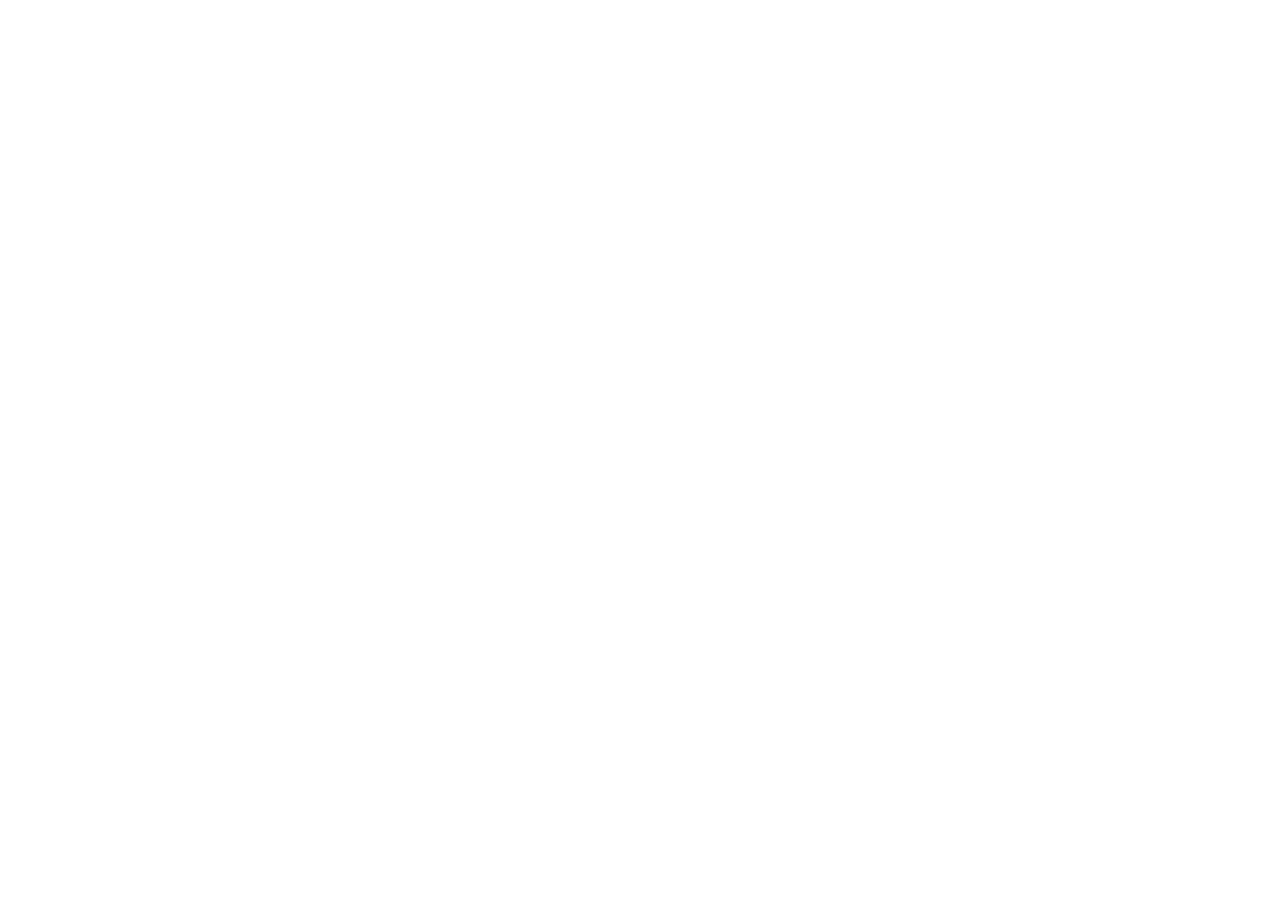
==== index.html @ 7a93a866 "i created index.html" ====
<!DOCTYPE html>
<html>
<head>
    <meta charset="utf-8" />
    <meta http-equiv="X-UA-Compatible" content="IE=edge">
    <title>Page Title</title>
    <meta name="viewport" content="width=device-width, initial-scale=1">
    <link rel="stylesheet" type="text/css" media="screen" href="assets/css/reset.css" />
    <link rel="stylesheet" type="text/css" media="screen" href="assets/css/style.css" />
    <script src="assets/javascript/game.js"></script>
</head>
<body>
    
</body>
</html>
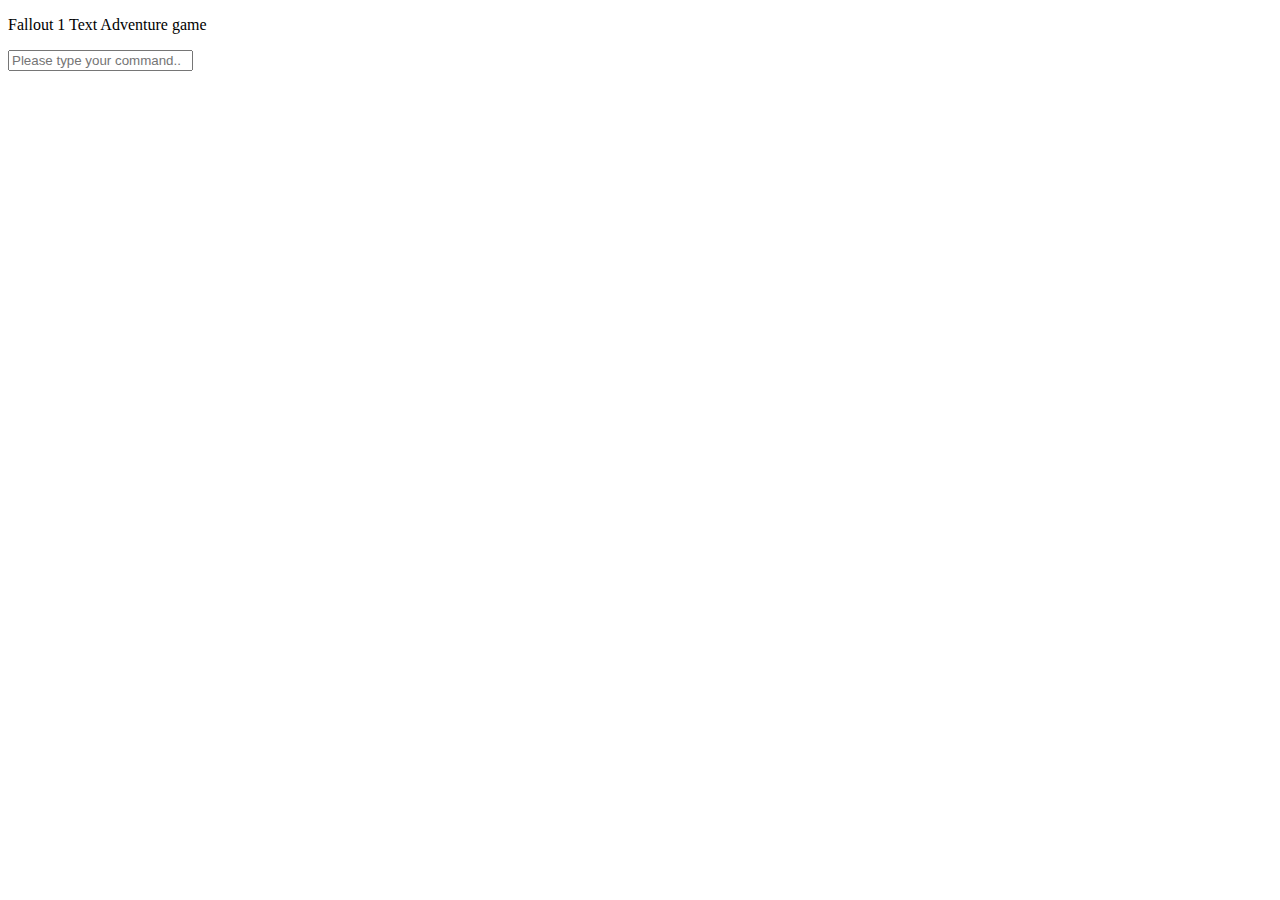
==== commit d047ef51: "i rearranged my html file and created a link to a seperate js file thats soley for my jquery" ====
--- a/index.html
+++ b/index.html
@@ -1,15 +1,22 @@
 <!DOCTYPE html>
-<html>
+
 <head>
-    <meta charset="utf-8" />
-    <meta http-equiv="X-UA-Compatible" content="IE=edge">
-    <title>Page Title</title>
-    <meta name="viewport" content="width=device-width, initial-scale=1">
-    <link rel="stylesheet" type="text/css" media="screen" href="assets/css/reset.css" />
-    <link rel="stylesheet" type="text/css" media="screen" href="assets/css/style.css" />
-    <script src="assets/javascript/game.js"></script>
+    <title>Fallout</title>
+    <link href="assets/css/reset.css">
+    <link href="assets/css/style.css">
 </head>
+
 <body>
-    
-</body>
-</html>+    <div id="game-text">
+        <p>Fallout 1 Text Adventure game</p>
+    </div>
+    <input id="user-input" placeholder="Please type your command.."></input>
+
+    <script
+  src="https://code.jquery.com/jquery-3.3.1.min.js"
+  integrity="sha256-FgpCb/KJQlLNfOu91ta32o/NMZxltwRo8QtmkMRdAu8="
+  crossorigin="anonymous"></script>
+    <script type="text/javascript" src="assets/javascript/game.js"></script>
+    <script type="text/javascript" src="assets/javascript/jquery.js"></script>
+
+</body>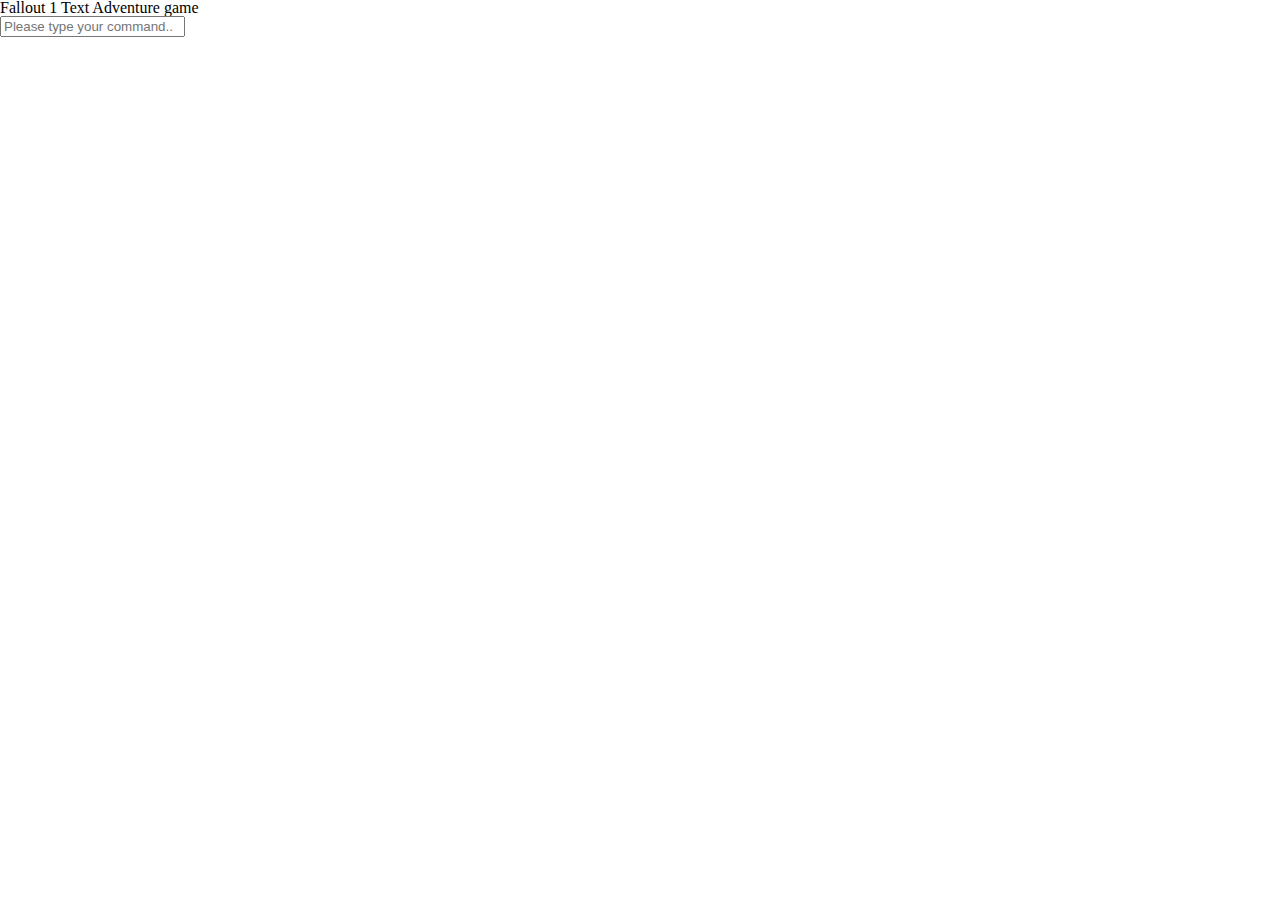
==== commit f271ed72: "i added a user id for text to appear" ====
--- a/index.html
+++ b/index.html
@@ -2,8 +2,8 @@
 
 <head>
     <title>Fallout</title>
-    <link href="assets/css/reset.css">
-    <link href="assets/css/style.css">
+    <link rel="stylesheet" type="text/css" media="screen" href="assets/css/reset.css" />
+    <link rel="stylesheet" type="text/css" media="screen" href="assets/css/style.css" />
 </head>
 
 <body>
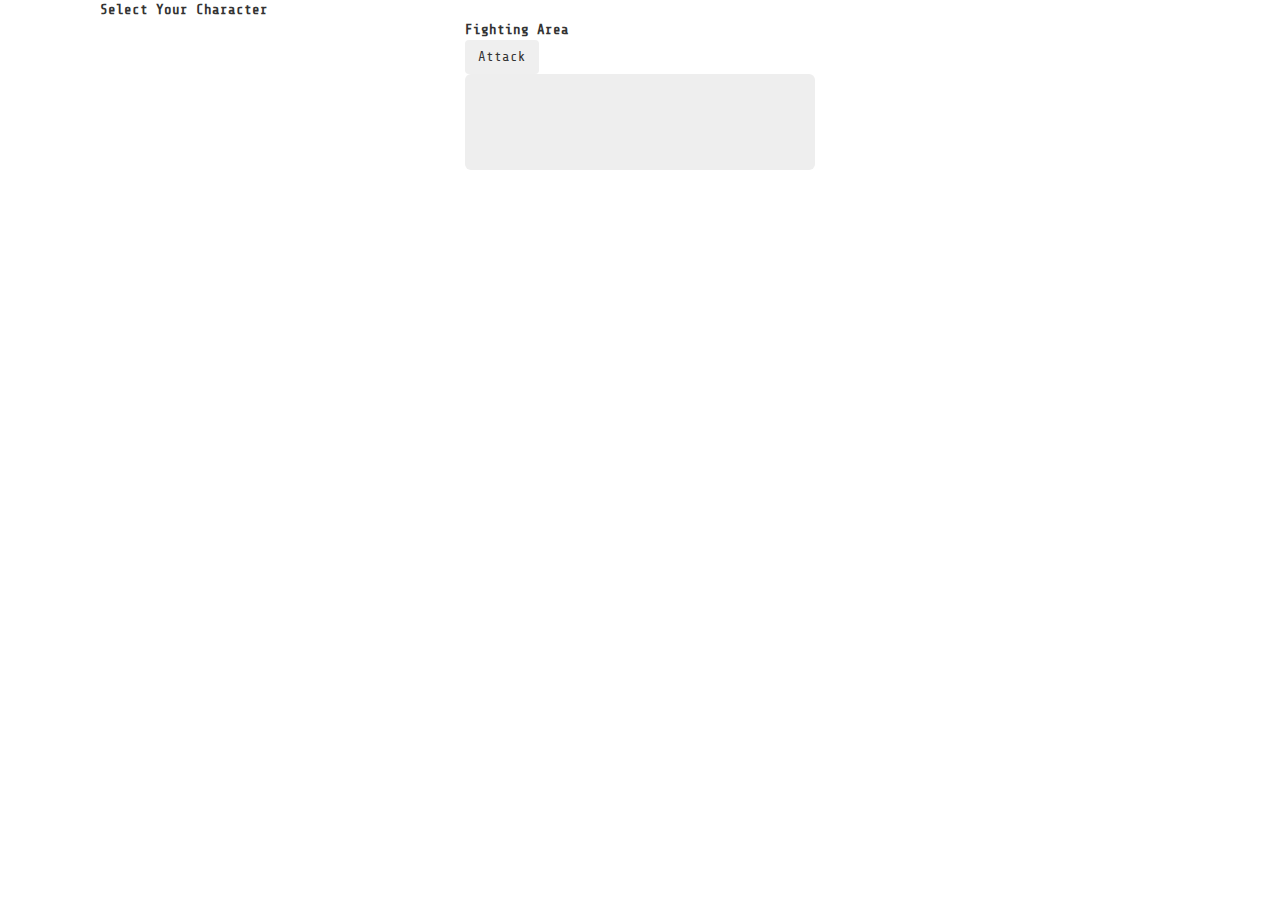
==== commit b172498b: "i abandon what i had in order to reassure i had met the requirements for this homework assignment, i" ====
--- a/index.html
+++ b/index.html
@@ -1,22 +1,48 @@
 <!DOCTYPE html>
+<html lang="en">
 
 <head>
-    <title>Fallout</title>
-    <link rel="stylesheet" type="text/css" media="screen" href="assets/css/reset.css" />
-    <link rel="stylesheet" type="text/css" media="screen" href="assets/css/style.css" />
+  <meta charset="UTF-8">
+  <title>Fallout RPG game</title>
+  <link rel="stylesheet" type="text/css" href="assets/css/reset.css">
+  <link rel="stylesheet" href="https://maxcdn.bootstrapcdn.com/bootstrap/3.3.7/css/bootstrap.min.css" integrity="sha384-BVYiiSIFeK1dGmJRAkycuHAHRg32OmUcww7on3RYdg4Va+PmSTsz/K68vbdEjh4u" crossorigin="anonymous">
+  <link rel="stylesheet" type="text/css" href="assets/css/style.css">
+  <link href="https://fonts.googleapis.com/css?family=Share+Tech+Mono" rel="stylesheet">
 </head>
 
 <body>
-    <div id="game-text">
-        <p>Fallout 1 Text Adventure game</p>
+  
+  <div class="container" id="main-game-section">
+    <div class="container col-lg-12" id="characters-section">
+      <div class="container section-title">Select Your Character</div>
     </div>
-    <input id="user-input" placeholder="Please type your command.."></input>
-
-    <script
+    <div class="container col-lg-4" id="selected-character-section">
+      <div class="section-title container"></div>
+      <div id="selected-character"></div>
+    </div>
+     <div class="section-title container col-lg-4">Fighting Area
+    	<div id="fight-section">
+      		<button class="btn" id="attack-button">Attack</button>
+      		<div class="jumbotron" id="gameMessage"></div>
+    	</div>   
+    </div>	
+    <div id="action">
+      <div class="character-section">
+        <div class="container section-title col-lg-3">
+        	<div id="defender"></div>
+        </div>	
+      </div>
+    </div>    
+    <div class="container" id="available-to-attack-section">
+      <div class="section-title"></div>
+    </div>
+</div>
+  <script
   src="https://code.jquery.com/jquery-3.3.1.min.js"
   integrity="sha256-FgpCb/KJQlLNfOu91ta32o/NMZxltwRo8QtmkMRdAu8="
   crossorigin="anonymous"></script>
-    <script type="text/javascript" src="assets/javascript/game.js"></script>
-    <script type="text/javascript" src="assets/javascript/jquery.js"></script>
+  <script src="https://maxcdn.bootstrapcdn.com/bootstrap/3.3.7/js/bootstrap.min.js" integrity="sha384-Tc5IQib027qvyjSMfHjOMaLkfuWVxZxUPnCJA7l2mCWNIpG9mGCD8wGNIcPD7Txa" crossorigin="anonymous"></script>
+  <script type="text/javascript" src="assets/javascript/game.js"></script>
+</body>
 
-</body>+</html>--- a/assets/css/style.css
+++ b/assets/css/style.css
@@ -0,0 +1,112 @@
+body{
+    background-image: url("../images/terminal\ screen.jpg");
+    background-repeat: no-repeat;
+    background-size: cover;
+    font-family: 'Share Tech Mono', monospace;
+    font-weight:700;
+   
+
+   
+}
+#game-text{
+    color: #cdffcc;
+    font-family: 'Share Tech Mono', monospace;
+}
+p {
+    display: block;
+    -webkit-margin-before: 1em;
+    -webkit-margin-after: 1em;
+    -webkit-margin-start: 0px;
+    -webkit-margin-end: 0px;
+}
+*{
+    margin:0;
+    padding:0;
+}
+.wrapper{
+    position: absolute;
+    top:50%;
+    left:50%;
+    transform:translate(-50%,-50%);
+    font-weight: lighter;
+    font-size:40px;
+}
+.Start-screen{
+    position: absolute;
+    width:100%;
+    height:100%;
+    top: 0;
+    left:0;
+    background-image: url("../images/startscreenimage.jpg");
+    background-repeat: no-repeat;
+    background-size: cover;
+    overflow: hidden;
+}
+.content-wrap{
+    position: absolute;
+    top: 50%;
+    left:50%;
+    transform: translate(-50%,-50%)
+}
+.fly-in-text{
+    list-style:none;
+    font-size: 35px;
+}
+.fly-in-text li{
+    display: inline-block;
+    margin-right: 20px;
+    color: #cdffcc;
+    opacity:1;
+    transition: all 3s ease;
+
+}
+.fly-in-text li:nth-child(5){
+    margin-right:0;
+}
+.Start-button{
+    display:block;
+    text-align: center;
+    font-size: 2em;
+    text-decoration: none;
+    color:#cdffcc;
+    opacity:1;
+    margin-top: 30px;
+    transition: all 1s ease 3s;
+
+}
+.content-hidden .fly-in-text li {opacity:0;}
+.content-hidden .fly-in-text li:nth-child(1){ transform: translate3d(-60px,0,0);}
+.content-hidden .fly-in-text li:nth-child(2){ transform: translate3d(-30px,0,0);}
+.content-hidden .fly-in-text li:nth-child(3){ transform: translate3d(0px,0,0);}
+.content-hidden .fly-in-text li:nth-child(4){ transform: translate3d(30px,0,0);}
+.content-hidden .fly-in-text li:nth-child(5){ transform: translate3d(60px,0,0);}
+.content-hidden .fly-in-text li:nth-child(6){ transform: translate3d(-60px,0,0);}
+.content-hidden .fly-in-text li:nth-child(7){ transform: translate3d(-30px,0,0);}
+.content-hidden .fly-in-text li:nth-child(8){ transform: translate3d(0px,0,0);}
+.content-hidden .fly-in-text li:nth-child(9){ transform: translate3d(30px,0,0);}
+.content-hidden .fly-in-text li:nth-child(10){ transform: translate3d(60px,0,0);}
+.content-hidden .fly-in-text li:nth-child(11){ transform: translate3d(-60px,0,0);}
+.content-hidden .fly-in-text li:nth-child(12){ transform: translate3d(-30px,0,0);}
+.content-hidden .fly-in-text li:nth-child(13){ transform: translate3d(0px,0,0);}
+.content-hidden .fly-in-text li:nth-child(14){ transform: translate3d(30px,0,0);}
+.content-hidden .fly-in-text li:nth-child(15){ transform: translate3d(60px,0,0);}
+.content-hidden .fly-in-text li:nth-child(16){ transform: translate3d(-60px,0,0);}
+.content-hidden .fly-in-text li:nth-child(17){ transform: translate3d(-30px,0,0);}
+.content-hidden .fly-in-text li:nth-child(18){ transform: translate3d(0px,0,0);}
+.content-hidden .fly-in-text li:nth-child(19){ transform: translate3d(30px,0,0);}
+.content-hidden .fly-in-text li:nth-child(20){ transform: translate3d(60px,0,0);}
+.content-hidden .fly-in-text li:nth-child(21){ transform: translate3d(-60px,0,0);}
+.content-hidden .fly-in-text li:nth-child(22){ transform: translate3d(-30px,0,0);}
+.content-hidden .fly-in-text li:nth-child(23){ transform: translate3d(0px,0,0);}
+.content-hidden .Start-button {opacity: 0;transform: translate3d(0,-30px,0)}
+
+.Start-button2{
+    display:block;
+    text-align: center;
+    font-size: 2em;
+    text-decoration: none;
+    color:#cdffcc;
+    opacity:1;
+    margin-top: 30px;
+    transition: all 1s ease 3s;
+}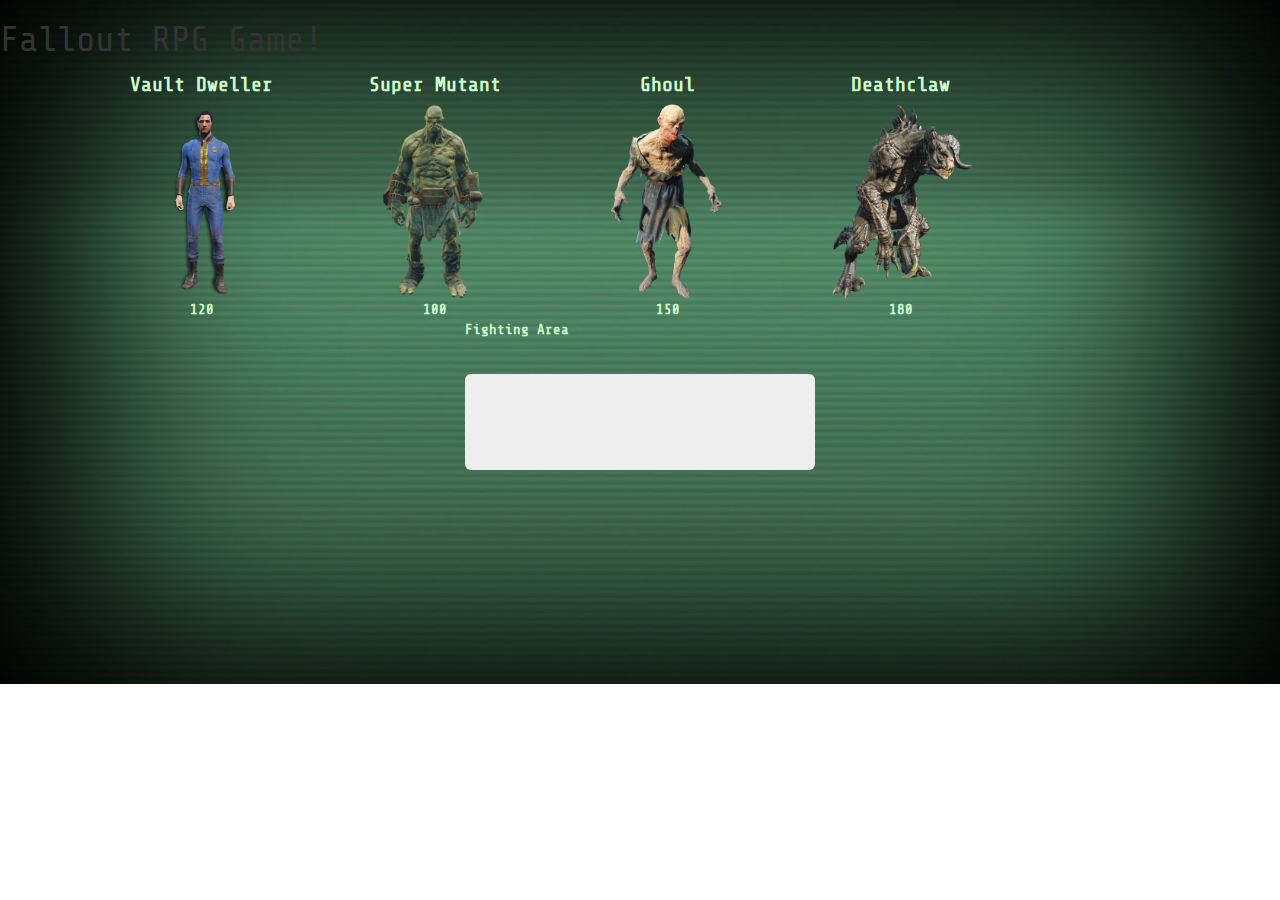
==== commit 77391507: "i added some style to add color to my text" ====
--- a/index.html
+++ b/index.html
@@ -11,16 +11,18 @@
 </head>
 
 <body>
-  
+  <h1>Fallout RPG Game!</h1>
   <div class="container" id="main-game-section">
     <div class="container col-lg-12" id="characters-section">
       <div class="container section-title">Select Your Character</div>
     </div>
     <div class="container col-lg-4" id="selected-character-section">
       <div class="section-title container"></div>
-      <div id="selected-character"></div>
+      <div id="selected-character"
+           style= "color: #cdffcc;">
+      </div>
     </div>
-     <div class="section-title container col-lg-4">Fighting Area
+     <div class="section-title container col-lg-4" style="color: #cdffcc">Fighting Area
     	<div id="fight-section">
       		<button class="btn" id="attack-button">Attack</button>
       		<div class="jumbotron" id="gameMessage"></div>
@@ -29,7 +31,7 @@
     <div id="action">
       <div class="character-section">
         <div class="container section-title col-lg-3">
-        	<div id="defender"></div>
+        	<div id="defender"style="color: #cdffcc"></div>
         </div>	
       </div>
     </div>    
--- a/assets/css/style.css
+++ b/assets/css/style.css
@@ -1,112 +1,114 @@
-body{
-    background-image: url("../images/terminal\ screen.jpg");
+
+body {
+    background-image: url("../images/terminal-screen.jpg");
     background-repeat: no-repeat;
     background-size: cover;
     font-family: 'Share Tech Mono', monospace;
     font-weight:700;
-   
+  }
+  header {
+    font-size: 50px;
+    text-align: center;
+    padding: 20px;
+  }
+  .characterWrapper {
+    width: 75%;
+    margin-right: auto;
+    margin-left: auto;
+  }
+  #gameMessage {
+    text-align: center;
+    font-size: 10px;
+  }
+  #choose-enemy-button {
+    visibility: hidden;
+  }
+  #restart-button {
+    visibility: hidden;
+  }
+  #turn-counter {
+    font-size: 150%;
+  }
+  
+  .character {
+    width: 153px;
+    margin: 0px 40px 0px 40px;
+    cursor: pointer;
+    display: inline-block;
+  }
+  .character img {
+    border: 0 none;
+    display: block;
+    margin-left: auto;
+    margin-right: auto;
+    height: 200px;
+  }
+  .character-name {
+    text-align: center;
+    text-transform: capitalize;
+    line-height: 30px;
+    font-family: 'Share Tech Mono', monospace;
+    font-weight:700;
+    font-size: 20px;
+    color: #cdffcc;
+  }
+  .character-health {
+    text-align: center;
+    color: #cdffcc;
+  }
+ 
 
-   
-}
-#game-text{
-    color: #cdffcc;
-    font-family: 'Share Tech Mono', monospace;
-}
-p {
-    display: block;
-    -webkit-margin-before: 1em;
-    -webkit-margin-after: 1em;
-    -webkit-margin-start: 0px;
-    -webkit-margin-end: 0px;
-}
-*{
-    margin:0;
-    padding:0;
-}
-.wrapper{
-    position: absolute;
-    top:50%;
-    left:50%;
-    transform:translate(-50%,-50%);
-    font-weight: lighter;
-    font-size:40px;
-}
-.Start-screen{
-    position: absolute;
-    width:100%;
-    height:100%;
-    top: 0;
-    left:0;
-    background-image: url("../images/startscreenimage.jpg");
-    background-repeat: no-repeat;
-    background-size: cover;
-    overflow: hidden;
-}
-.content-wrap{
-    position: absolute;
-    top: 50%;
-    left:50%;
-    transform: translate(-50%,-50%)
-}
-.fly-in-text{
-    list-style:none;
-    font-size: 35px;
-}
-.fly-in-text li{
+  .attack {
+    text-align: center;
+  }
+  .action {
+    margin: 15px 0px;
+  }
+  #attack-button{
+      visibility: hidden;
+  }
+  .btn {
+      background: #000;
+      color: #cdffcc;
+  }
+  .enemy {
+      width: 153px;
+      margin: 5px;
+    border-style: solid;
+    border-width: 1px;
+    cursor: pointer;
     display: inline-block;
-    margin-right: 20px;
-    color: #cdffcc;
-    opacity:1;
-    transition: all 3s ease;
-
-}
-.fly-in-text li:nth-child(5){
-    margin-right:0;
-}
-.Start-button{
-    display:block;
+    float:left;
+  }
+  #attacker {
+      padding: 5px;
+  }
+  .target-enemy {
+    color: white;
+  }
+  #available-to-attack-section {
+    float: right;
+  }
+  #available-to-attack-section img {
+      height: 100px;
+  }
+  #defender-name {
     text-align: center;
-    font-size: 2em;
-    text-decoration: none;
-    color:#cdffcc;
-    opacity:1;
-    margin-top: 30px;
-    transition: all 1s ease 3s;
-
-}
-.content-hidden .fly-in-text li {opacity:0;}
-.content-hidden .fly-in-text li:nth-child(1){ transform: translate3d(-60px,0,0);}
-.content-hidden .fly-in-text li:nth-child(2){ transform: translate3d(-30px,0,0);}
-.content-hidden .fly-in-text li:nth-child(3){ transform: translate3d(0px,0,0);}
-.content-hidden .fly-in-text li:nth-child(4){ transform: translate3d(30px,0,0);}
-.content-hidden .fly-in-text li:nth-child(5){ transform: translate3d(60px,0,0);}
-.content-hidden .fly-in-text li:nth-child(6){ transform: translate3d(-60px,0,0);}
-.content-hidden .fly-in-text li:nth-child(7){ transform: translate3d(-30px,0,0);}
-.content-hidden .fly-in-text li:nth-child(8){ transform: translate3d(0px,0,0);}
-.content-hidden .fly-in-text li:nth-child(9){ transform: translate3d(30px,0,0);}
-.content-hidden .fly-in-text li:nth-child(10){ transform: translate3d(60px,0,0);}
-.content-hidden .fly-in-text li:nth-child(11){ transform: translate3d(-60px,0,0);}
-.content-hidden .fly-in-text li:nth-child(12){ transform: translate3d(-30px,0,0);}
-.content-hidden .fly-in-text li:nth-child(13){ transform: translate3d(0px,0,0);}
-.content-hidden .fly-in-text li:nth-child(14){ transform: translate3d(30px,0,0);}
-.content-hidden .fly-in-text li:nth-child(15){ transform: translate3d(60px,0,0);}
-.content-hidden .fly-in-text li:nth-child(16){ transform: translate3d(-60px,0,0);}
-.content-hidden .fly-in-text li:nth-child(17){ transform: translate3d(-30px,0,0);}
-.content-hidden .fly-in-text li:nth-child(18){ transform: translate3d(0px,0,0);}
-.content-hidden .fly-in-text li:nth-child(19){ transform: translate3d(30px,0,0);}
-.content-hidden .fly-in-text li:nth-child(20){ transform: translate3d(60px,0,0);}
-.content-hidden .fly-in-text li:nth-child(21){ transform: translate3d(-60px,0,0);}
-.content-hidden .fly-in-text li:nth-child(22){ transform: translate3d(-30px,0,0);}
-.content-hidden .fly-in-text li:nth-child(23){ transform: translate3d(0px,0,0);}
-.content-hidden .Start-button {opacity: 0;transform: translate3d(0,-30px,0)}
-
-.Start-button2{
-    display:block;
+  }
+  #defender-image {
+    padding: 0px 16px;
+    margin: 3px 0px;
+  }
+  #defender-health {
     text-align: center;
-    font-size: 2em;
-    text-decoration: none;
-    color:#cdffcc;
-    opacity:1;
-    margin-top: 30px;
-    transition: all 1s ease 3s;
-}+  }
+ 
+  @media only screen and (max-device-width: 768px) {
+    .character {
+      display: block;
+    height: 150px;    
+    }
+    #gameMessage {
+    font-size: 12px;
+    }
+  }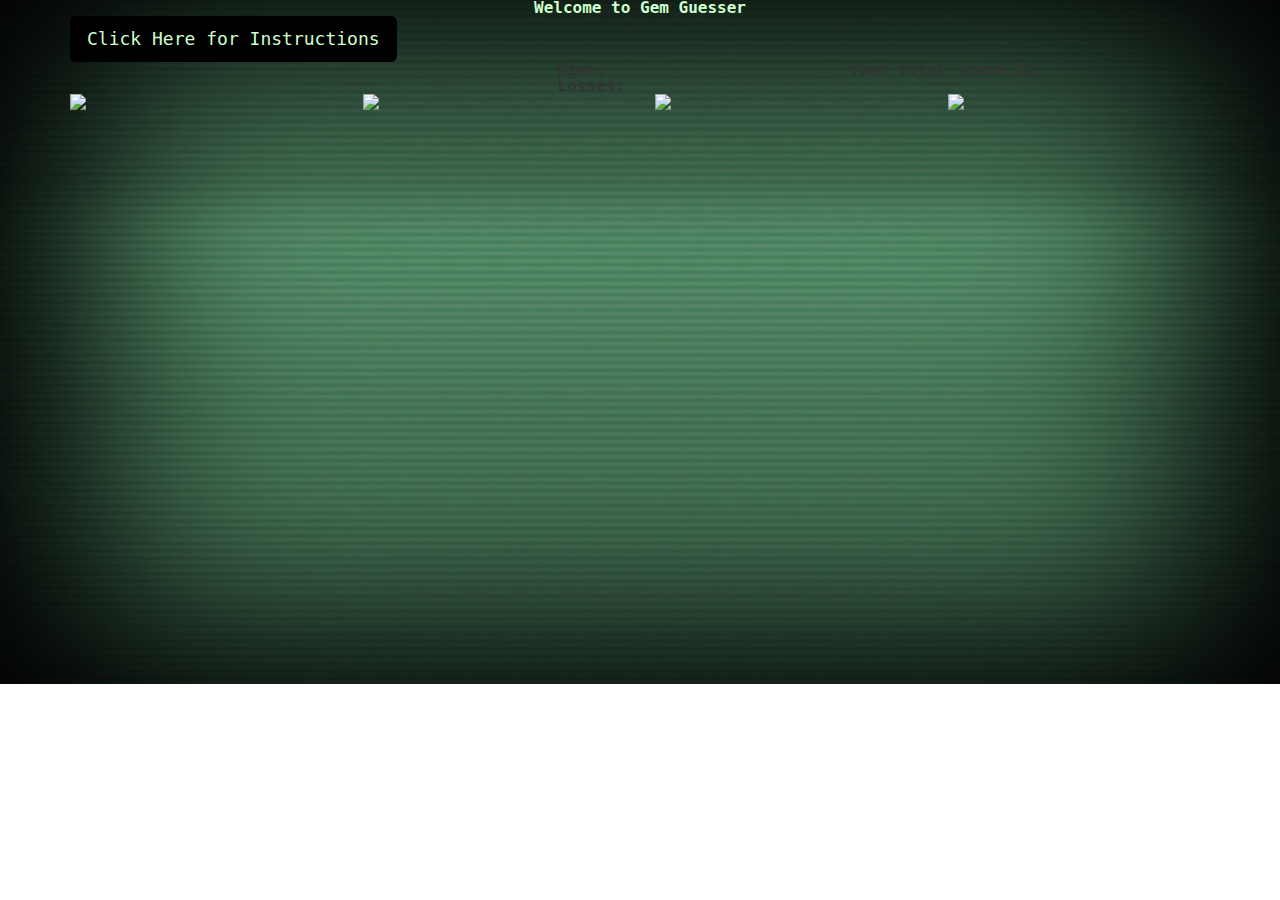
==== commit 96403c93: "i decided to create the crystal game, i created to modal to show how to play, i made an area for win" ====
--- a/index.html
+++ b/index.html
@@ -1,50 +1,94 @@
 <!DOCTYPE html>
-<html lang="en">
+<html>
 
 <head>
-  <meta charset="UTF-8">
-  <title>Fallout RPG game</title>
-  <link rel="stylesheet" type="text/css" href="assets/css/reset.css">
-  <link rel="stylesheet" href="https://maxcdn.bootstrapcdn.com/bootstrap/3.3.7/css/bootstrap.min.css" integrity="sha384-BVYiiSIFeK1dGmJRAkycuHAHRg32OmUcww7on3RYdg4Va+PmSTsz/K68vbdEjh4u" crossorigin="anonymous">
-  <link rel="stylesheet" type="text/css" href="assets/css/style.css">
-  <link href="https://fonts.googleapis.com/css?family=Share+Tech+Mono" rel="stylesheet">
+    <meta charset="utf-8" />
+    <meta http-equiv="X-UA-Compatible" content="IE=edge">
+    <title>Gem Guesser</title>
+    <link href="https://fonts.googleapis.com/css?family=Press+Start+2P" rel="stylesheet">
+    <meta name="viewport" content="width=device-width, initial-scale=1">
+    <link rel="stylesheet" href="https://maxcdn.bootstrapcdn.com/bootstrap/3.3.7/css/bootstrap.min.css" integrity="sha384-BVYiiSIFeK1dGmJRAkycuHAHRg32OmUcww7on3RYdg4Va+PmSTsz/K68vbdEjh4u"
+        crossorigin="anonymous">
+    <link rel="stylesheet" type="text/css" media="screen" href="assets/css/reset.css" />
+    <link rel="stylesheet" type="text/css" media="screen" href="assets/css/style.css" />
+    <script src="https://code.jquery.com/jquery-3.3.1.min.js" integrity="sha256-FgpCb/KJQlLNfOu91ta32o/NMZxltwRo8QtmkMRdAu8="
+        crossorigin="anonymous"></script>
+    <script src="https://maxcdn.bootstrapcdn.com/bootstrap/3.3.7/js/bootstrap.min.js"></script>
+    <script src="assets/javascript/game.js"></script>
 </head>
 
 <body>
-  <h1>Fallout RPG Game!</h1>
-  <div class="container" id="main-game-section">
-    <div class="container col-lg-12" id="characters-section">
-      <div class="container section-title">Select Your Character</div>
+  <div class="container">
+    <h1>Welcome to Gem Guesser</h1>
+    <div class="instructions">
+      <button type="button" class="btn btn-lg" id="infoButton" data-toggle="modal" data-target="#myModal">Click Here for Instructions</button>
+      <div class="modal fade" id="myModal" role="dialog">
+        <div class="modal-dialog">
+          <div class="modal-content">
+            <div class="modal-header">
+              <button type="button" class="close" data-dismiss="modal">&times;</button>
+              <h4 class="modal-title">How To play</h4>
+            </div>
+            <div class="modal-body">
+              <p>
+                  When starting there will be a random number to the left.
+              </p>
+              <p>
+                  The four crystals below will add a specific amount of points to your total score when clicked on.
+              </p>
+              <p>
+                  You win the game by matching your total score to the random number. You will lose if your score goes above the random
+                  number.
+              </p>
+              <p>
+                  The number assigned to each crystal is hidden from you until you click on it.
+              </p>
+              <p>
+                  Each time the game starts, the number assigined to each crystal will randomize.
+              </p>
+          </div>
+          <div class="modal-footer">
+              <button type="button" class="btn btn-default" data-dismiss="modal">Close</button>
+          </div>
+          </div>
+        </div>
+      </div>
+      </div>
+  <div class="row">
+    <div class="col-md-3 col-md-offset-1" id="randomBox">
     </div>
-    <div class="container col-lg-4" id="selected-character-section">
-      <div class="section-title container"></div>
-      <div id="selected-character"
-           style= "color: #cdffcc;">
-      </div>
+    <div class="col-md-2 col-md-offset-1" id="winsLossesBox">
+      <p>Wins:</p>
+      <p>
+          <span id="wins-text"></span>
+      </p>
+      <p>Losses:</p>
+      <p>
+          <span id="losses-text"></span>
+      </p>
     </div>
-     <div class="section-title container col-lg-4" style="color: #cdffcc">Fighting Area
-    	<div id="fight-section">
-      		<button class="btn" id="attack-button">Attack</button>
-      		<div class="jumbotron" id="gameMessage"></div>
-    	</div>   
-    </div>	
-    <div id="action">
-      <div class="character-section">
-        <div class="container section-title col-lg-3">
-        	<div id="defender"style="color: #cdffcc"></div>
-        </div>	
-      </div>
-    </div>    
-    <div class="container" id="available-to-attack-section">
-      <div class="section-title"></div>
+    <div class="col-md-3 col-md-offset-1" id="scoreBox">
+      <div id="total"><p>Your total score is:</p></div>
+      <p>
+          <span id="total-score"></span>
+      </p>
     </div>
+  </div>
+  <div class="row">
+    <div class="col-xs-3 col-sm-3">
+        <img class="crystal-choice" id="green" src="assets/images/image (3).png">
+    </div>
+    <div class="col-xs-3 col-sm-3">
+        <img class="crystal-choice" id="gray" src="assets/images/image (4).png">
+    </div>
+    <div class="col-xs-3 col-sm-3">
+        <img class="crystal-choice" id="red" src="assets/images/image (5).png">
+    </div>
+    <div class="col-xs-3 col-sm-3">
+        <img class="crystal-choice" id="yellow" src="assets/images/image (6).png">
+    </div>
+  </div>
 </div>
-  <script
-  src="https://code.jquery.com/jquery-3.3.1.min.js"
-  integrity="sha256-FgpCb/KJQlLNfOu91ta32o/NMZxltwRo8QtmkMRdAu8="
-  crossorigin="anonymous"></script>
-  <script src="https://maxcdn.bootstrapcdn.com/bootstrap/3.3.7/js/bootstrap.min.js" integrity="sha384-Tc5IQib027qvyjSMfHjOMaLkfuWVxZxUPnCJA7l2mCWNIpG9mGCD8wGNIcPD7Txa" crossorigin="anonymous"></script>
-  <script type="text/javascript" src="assets/javascript/game.js"></script>
 </body>
 
 </html>--- a/assets/css/style.css
+++ b/assets/css/style.css
@@ -5,6 +5,11 @@
     background-size: cover;
     font-family: 'Share Tech Mono', monospace;
     font-weight:700;
+  }
+  h1{
+    font-family: 'Share Tech Mono', monospace;
+    color: #cdffcc;
+    text-align: center;
   }
   header {
     font-size: 50px;
@@ -88,6 +93,7 @@
   }
   #available-to-attack-section {
     float: right;
+    color: #cdffcc;
   }
   #available-to-attack-section img {
       height: 100px;
@@ -111,4 +117,5 @@
     #gameMessage {
     font-size: 12px;
     }
+    
   }